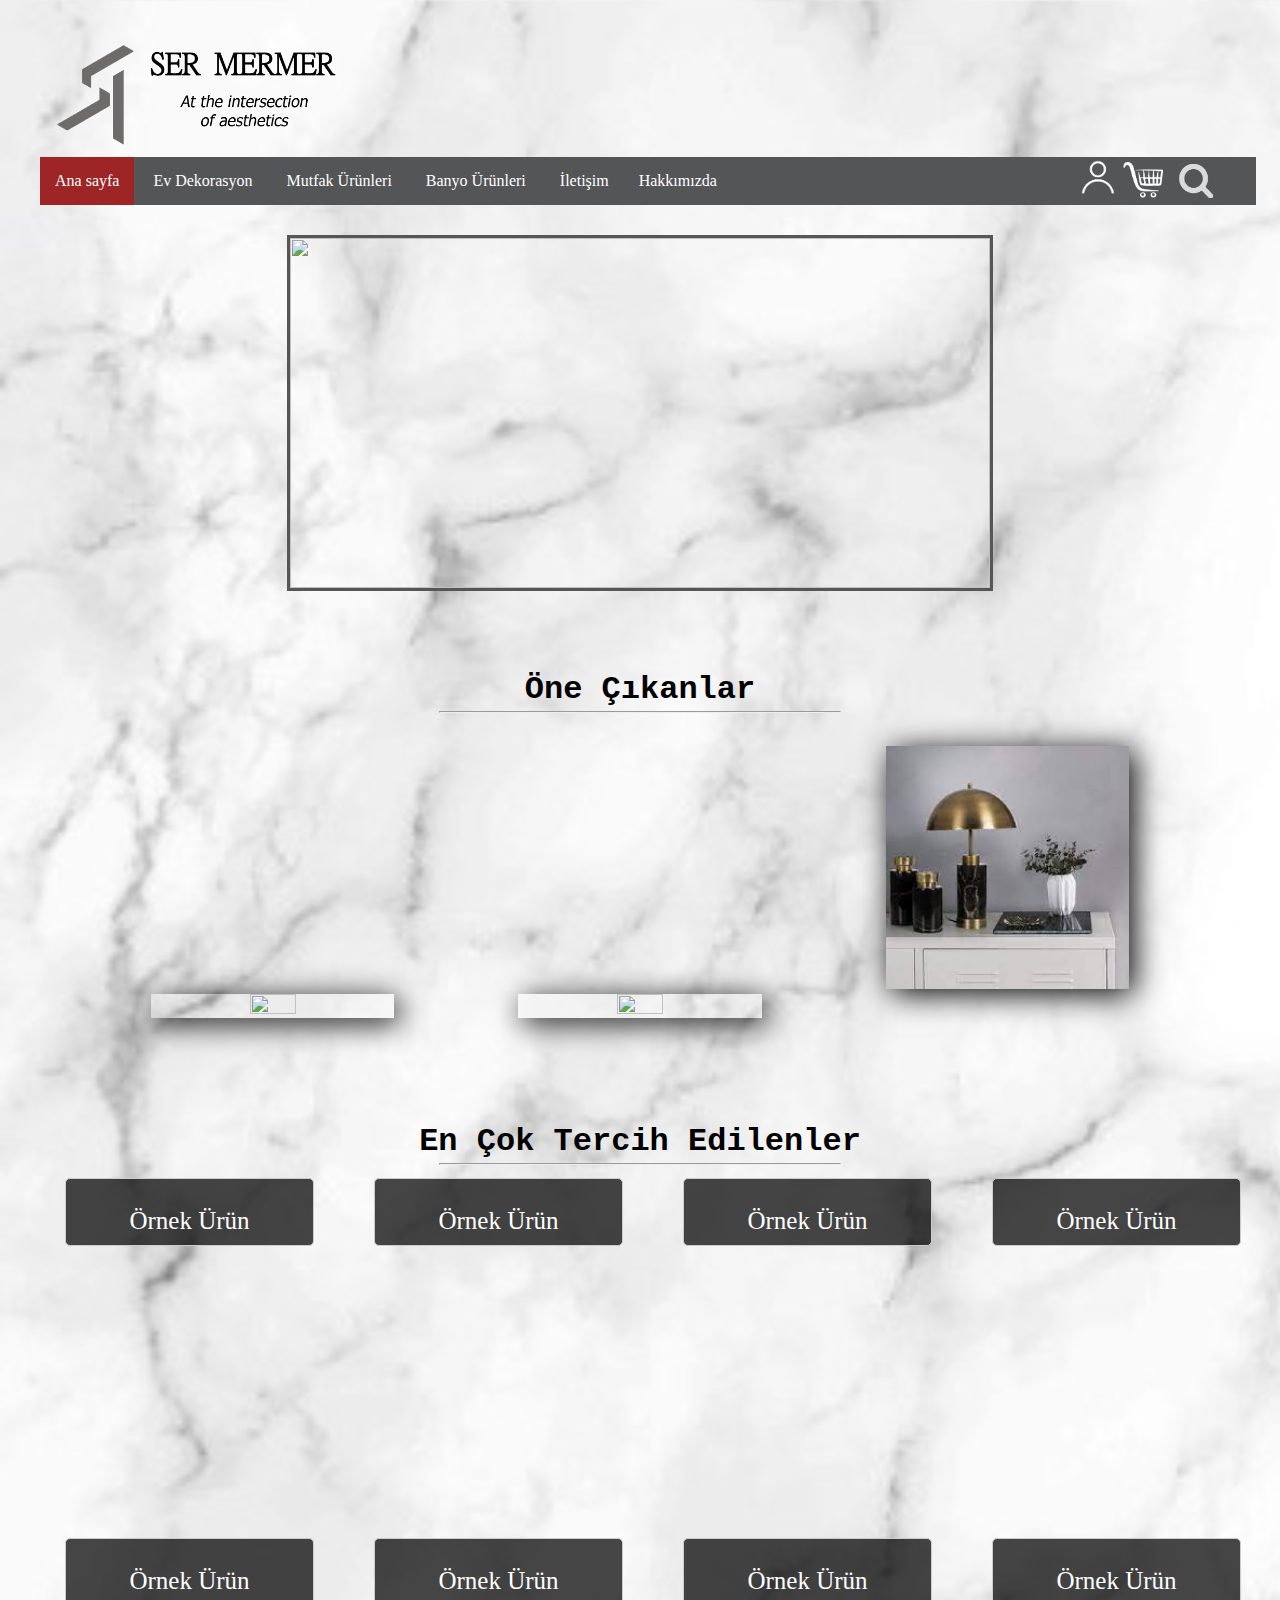
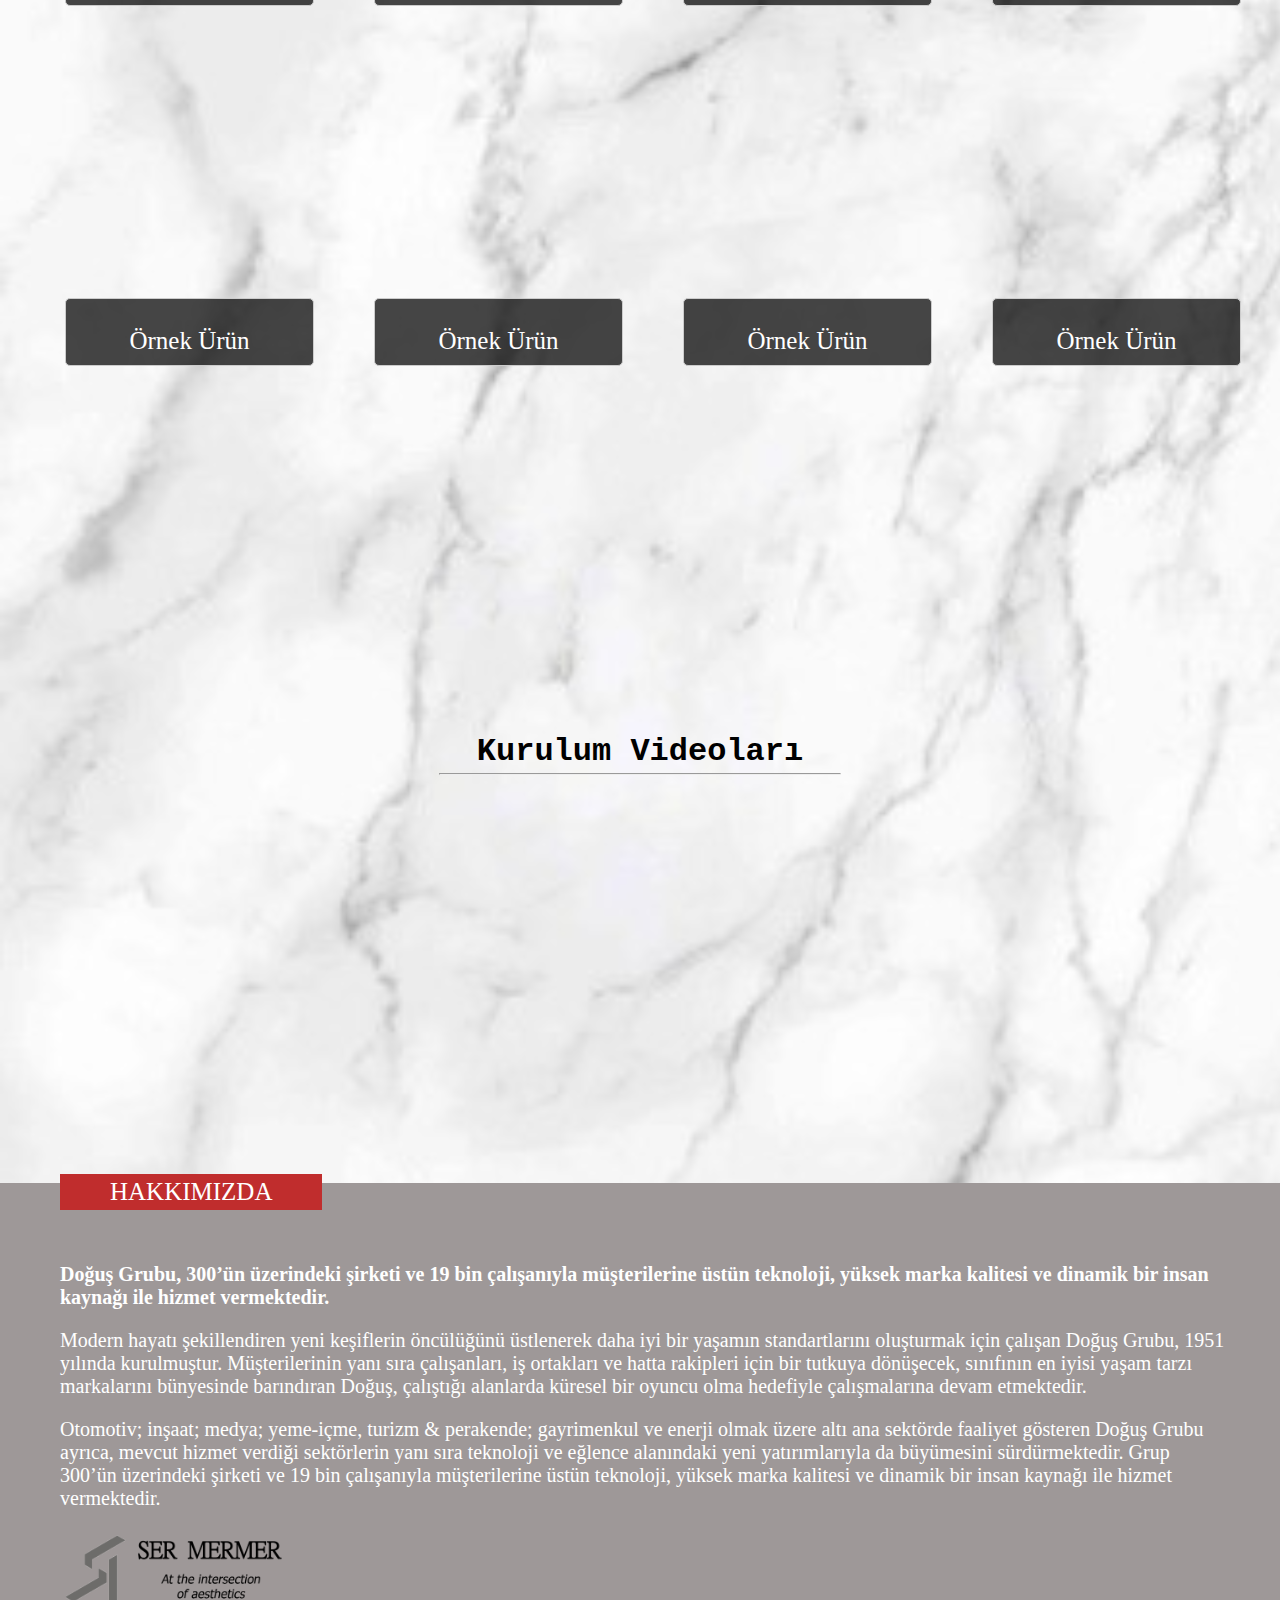
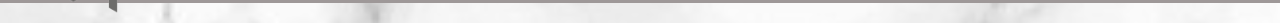
==== index.html @ 0c287755 "Ser Mermer" ====
<!DOCTYPE html>
<html lang="tr">
<head>
    <meta charset="UTF-8">
    <link rel="stylesheet" href="imagehover.css">
    <link rel="stylesheet" href="mermer.css">
    <title>Ser Mermer.com</title>
    <script src="https://ajax.googleapis.com/ajax/libs/jquery/3.5.1/jquery.min.js"></script>
</head>
<body>
    <img id="logoimg" src="logo.png" alt=""> 

    <ul>
        <li id="homepage" ><a href="#">Ana sayfa</a></li>
        




        <li><a href="#ev dekorasyon">Ev Dekorasyon</a>
         <ul>
      
            <li><a href="#küllük">Küllük</a></li>
            <li><a href="#gece lambası">Gece Lambası</a></li> 
            <li><a href="#dekoratif ürünler">Dekoratif Ürünler</a></li>   
            <li><a href="#">Mumluk</a></li> 
            <li><a href="#">Orta Sehpa</a></li>
            <li><a href="#">Zigon Sehpa</a></li>       
            
          </ul>
        </li>

      
          
      
        <li><a href="#mutfak ürünleri">Mutfak Ürünleri</a>
        <ul>
            <li><a href="#tepsi">Tepsi</a></li>
            <li><a href="#peçetelik">Peçetelik</a></li>
            <li><a href="#">Sunum Tabağı</a></li>
            <li><a href="#">Kaşıklık</a></li>
            <li><a href="#">Havan Seti</a></li>
            
        </ul>
    </li>



        <li><a href="#banyo Ürünleri">Banyo Ürünleri</a>
            <ul>
                <li><a href="#peçetelik">Peçetelik</a></li>
                <li><a href="#sabunluk">Sabunluk</a></li>
                <li><a href="#">Çöp Kovası</a></li>
                <li><a href="#">Banyo Seti </a></li>

                
            </ul>
        
        </li>
      
        <li><a href="#iletisim">İletişim</a>
        <ul >
            <li><a href="#whatsapp">WhatsApp</a></li>
      
            <li><a href="#instagram">İnstagram</a></li> 
            <li><a href="https://www.google.com/maps/dir//40.5237374,34.9373177/@40.5237163,34.8672778,12z">Adres</a> <img id="konumlogo" src="konum.png" alt="" width="30" > </li>
        </ul>
        <li><a href="http://127.0.0.1:5501/hakk%C4%B1m%C4%B1zda.html">Hakkımızda</a></li>
    </li>


      </ul>
      <div class="slider">
        <div class="slider-content">
            <div class="slider-item">
                <img  src="https://www.sandalyeonline.com/class/INNOVAEditor/assets/mermer-yemek-masasi/sandalye-online-mermer-yemek-masasi-gorsel%20(2).jpg" alt=""  width="700" height="350"  >

            </div>
            <div class="slider-item">
                <img src="https://www.cendekor.com/wp-content/uploads/2019/01/kocaeli-mermer-masa.png" alt="" width="700" height="350" >

            </div>
            <div class="slider-item">
                <img src="https://www.medusahome.com.tr/arcadia-yemek-masasi-tam-mermer-sabit-yemek-masalari-68305-11-B.jpg" alt="" width="700" height="350" >

            </div>
            <div class="slider-item">
                <img src="https://www.medusahome.com.tr/europa-ceviz-yemek-masasi-acilir-yemek-masalari-56694-94-B.jpg" alt="" width="700" height="350" >

            </div>
            <div class="slider-item">
                <img src="http://www.engince.com.tr/Uploads/UrunResimleri/buyuk/Vensy-Yemek-Odasi-Takimi-86f6.jpg" alt="" width="700" height="350" >

            </div>

        </div>

    </div>

    <div id="link" >
        <a href="http://127.0.0.1:5501/giris.html" title="Kullanıcı Girişi" ><img src="kullanicii.png" alt="" width="42"></a>
        <a href="#" title="Sepetim" target="_blank" ><img src="sepet.png" alt="" width="40"></a>
        <a href="#" title="Arama"><img src="aramalogo.png" alt="" width="48" ></a>
    </div>
 
   
    <h1>Öne Çıkanlar</h1> <hr>


<div class="hover-overlay-container">  
        <img class="görsel" src="https://buyglovesonline.org/admins/325_f6bc/90678-mermer-banyo-aksesuarlar-dis-frcas-tutucu-seti-sabunluklu-lueks-banyo-aksesuar-bardak-sabunluk-mat-siyah.jpg">
        <img class="görsel" src="https://encrypted-tbn0.gstatic.com/images?q=tbn:ANd9GcQaNXqO7fXTQBuVkKPFZfL4uu-jMjIBf5fQGg&usqp=CAU">
        <img class="görsel" src="[data-uri]">

</div>
       
<h1>En Çok Tercih Edilenler</h1> <hr>

<div id="areaProduct">
    <div class="proWrap">
        <div class="proImg"><img src="https://encrypted-tbn0.gstatic.com/images?q=tbn:ANd9GcRhXDghISs4u7TP-YORH2osvYToOmko9r_NAw&usqp=CAU"  alt="" title="" /></div>
        <div class="proTitle">Örnek Ürün</div>
        <div class="proDetail">
          <div class="proPrice">Fiyat:2000TL </div>
          <div class="proLink"><a href="#">Detaylar</a></div>
        </div>
      </div>
      <div class="proWrap">
        <div class="proImg"><img src="https://encrypted-tbn0.gstatic.com/images?q=tbn:ANd9GcTmmBX43mxl4P417FNwJHxjjoNGH4Thy9RENw&usqp=CAU"  alt="" title="" /></div>
        <div class="proTitle">Örnek Ürün</div>
        <div class="proDetail">
          <div class="proPrice">Fiyat:2000TL </div>
          <div class="proLink"><a href="#">Detaylar</a></div>
        </div>
      </div>
      <div class="proWrap">
        <div class="proImg"><img src="https://encrypted-tbn0.gstatic.com/images?q=tbn:ANd9GcS1ZgGWbq7W1tW_RKw_Fip9mb0QdX0TEbjYfA&usqp=CAU"  alt="" title="" /></div>
        <div class="proTitle">Örnek Ürün</div>
        <div class="proDetail">
          <div class="proPrice">Fiyat:2000TL </div>
          <div class="proLink"><a href="#">Detaylar</a></div>
        </div>
      </div>
      <div class="proWrap">
          <div class="proImg"><img src="https://encrypted-tbn0.gstatic.com/images?q=tbn:ANd9GcSqLdVMxa-cdtr36hj-ZC1bFu8KJUPKZuy1xA&usqp=CAU"  alt="" title="" /></div>
          <div class="proTitle">Örnek Ürün</div>
          <div class="proDetail">
            <div class="proPrice">Fiyat:2000TL </div>
            <div class="proLink"><a href="#">Detaylar</a></div>
          </div>
    </div>
</div>
<div id="areaProduct">
      <div class="proWrap">
        <div class="proImg"><img src="https://encrypted-tbn0.gstatic.com/images?q=tbn:ANd9GcRpJJgUtrJGB1hUfBrySESZ7DkAtzppfUaoDg&usqp=CAU"  alt="" title="" /></div>
        <div class="proTitle">Örnek Ürün</div>
        <div class="proDetail">
          <div class="proPrice">Fiyat:2000TL </div>
          <div class="proLink"><a href="#">Detaylar</a></div>
        </div>
      </div>
      <div class="proWrap">
        <div class="proImg"><img src="https://encrypted-tbn0.gstatic.com/images?q=tbn:ANd9GcQI-jGxk0UrCUkcLE8Le3rbw-SNuEqfOK0skQ&usqp=CAU"  alt="" title="" /></div>
        <div class="proTitle">Örnek Ürün</div>
        <div class="proDetail">
          <div class="proPrice">Fiyat:2000TL </div>
          <div class="proLink"><a href="#">Detaylar</a></div>
        </div>
      </div>
      <div class="proWrap">
        <div class="proImg"><img src="https://encrypted-tbn0.gstatic.com/images?q=tbn:ANd9GcQaNXqO7fXTQBuVkKPFZfL4uu-jMjIBf5fQGg&usqp=CAU"  alt="" title="" /></div>
        <div class="proTitle">Örnek Ürün</div>
        <div class="proDetail">
          <div class="proPrice">Fiyat:2000TL </div>
          <div class="proLink"><a href="#">Detaylar</a></div>
        </div>
      </div>
      <div class="proWrap">
          <div class="proImg"><img src="https://encrypted-tbn0.gstatic.com/images?q=tbn:ANd9GcRhigK8_Y82xzsLAOxQhWp1n6tXjWLxtZmatQ&usqp=CAU"  alt="" title="" /></div>
          <div class="proTitle">Örnek Ürün</div>
          <div class="proDetail">
            <div class="proPrice">Fiyat:2000TL </div>
            <div class="proLink"><a href="#">Detaylar</a></div>
          </div>
        </div>
    </div>
    <div id="areaProduct">
        <div class="proWrap">
          <div class="proImg"><img src="https://encrypted-tbn0.gstatic.com/images?q=tbn:ANd9GcRQmmBWI-hQpXT_D_Svm7NDlqWWnBgvKcFB3g&usqp=CAU"  alt="" title="" /></div>
          <div class="proTitle">Örnek Ürün</div>
          <div class="proDetail">
            <div class="proPrice">Fiyat:2000TL </div>
            <div class="proLink"><a href="#">Detaylar</a></div>
          </div>
        </div>
        <div class="proWrap">
          <div class="proImg"><img src="https://encrypted-tbn0.gstatic.com/images?q=tbn:ANd9GcTwIZN3eWZ_wHQmU2qkym4F4759P83x0JMWmg&usqp=CAU"  alt="" title="" /></div>
          <div class="proTitle">Örnek Ürün</div>
          <div class="proDetail">
            <div class="proPrice">Fiyat:2000TL </div>
            <div class="proLink"><a href="#">Detaylar</a></div>
          </div>
        </div>
        <div class="proWrap">
          <div class="proImg"><img src="https://encrypted-tbn0.gstatic.com/images?q=tbn:ANd9GcQg-mgrMIWcADiBXKJq4HesBp8MQTams7JNtg&usqp=CAU"  alt="" title="" /></div>
          <div class="proTitle">Örnek Ürün</div>
          <div class="proDetail">
            <div class="proPrice">Fiyat:2000TL </div>
            <div class="proLink"><a href="#">Detaylar</a></div>
          </div>
        </div>
        <div class="proWrap">
            <div class="proImg"><img src="https://encrypted-tbn0.gstatic.com/images?q=tbn:ANd9GcQ11t0z9b6PP8I1vjNQqMQ0IMAb945zBDecEQ&usqp=CAU"  alt="" title="" /></div>
            <div class="proTitle">Örnek Ürün</div>
            <div class="proDetail">
              <div class="proPrice">Fiyat:2000TL </div>
              <div class="proLink"><a href="#">Detaylar</a></div>
            </div>
          </div>
    </div>
    <h1>Kurulum Videoları</h1>  <hr> 
    <div class="kurulum-video">
        <iframe  src="https://www.youtube.com/embed/FpqCc-8mMws" title="YouTube video player" frameborder="0" allow="accelerometer; autoplay; clipboard-write; encrypted-media; gyroscope; picture-in-picture" allowfullscreen></iframe>
        <iframe  src="https://www.youtube.com/embed/FpqCc-8mMws" title="YouTube video player" frameborder="0" allow="accelerometer; autoplay; clipboard-write; encrypted-media; gyroscope; picture-in-picture" allowfullscreen></iframe>
        <iframe  src="https://www.youtube.com/embed/FpqCc-8mMws" title="YouTube video player" frameborder="0" allow="accelerometer; autoplay; clipboard-write; encrypted-media; gyroscope; picture-in-picture" allowfullscreen></iframe>
    </div> 

  <div class="enalt">
    <p><b>Doğuş Grubu, 300’ün üzerindeki şirketi ve 19 bin çalışanıyla müşterilerine üstün teknoloji, yüksek marka kalitesi ve dinamik bir insan kaynağı ile hizmet vermektedir.</b></p>
    <p>Modern hayatı şekillendiren yeni keşiflerin öncülüğünü üstlenerek daha iyi bir yaşamın standartlarını oluşturmak için çalışan Doğuş Grubu, 1951 yılında kurulmuştur. Müşterilerinin yanı sıra çalışanları, iş ortakları ve hatta rakipleri için bir tutkuya dönüşecek, sınıfının en iyisi yaşam tarzı markalarını bünyesinde barındıran Doğuş, çalıştığı alanlarda küresel bir oyuncu olma hedefiyle çalışmalarına devam etmektedir.</p>
    <p>Otomotiv; inşaat; medya; yeme-içme, turizm & perakende; gayrimenkul ve enerji olmak üzere altı ana sektörde faaliyet gösteren Doğuş Grubu ayrıca, mevcut hizmet verdiği sektörlerin yanı sıra teknoloji ve eğlence alanındaki yeni yatırımlarıyla da büyümesini sürdürmektedir. Grup 300’ün üzerindeki şirketi ve 19 bin çalışanıyla müşterilerine üstün teknoloji, yüksek marka kalitesi ve dinamik bir insan kaynağı ile hizmet vermektedir.</p>
    <span class="hakkımızda">Hakkımızda</span> 
    <img src="logo.png" alt="" width="20%">
</div>


  <script type="text/javascript" src="javascript.js"> </script>


</body>
</html>
---- mermer.css ----
body{
    background-image:url("Hd5d6c3b972274cf69d6e8bbfd47d46ffP.jpg");
    background-size: cover;
    margin-bottom: -500px;
    margin-left: auto;
    margin-right: auto;
}
#logoimg{
    position: relative;
    width: 300px;
    top: 30px;
    left: 50px;
    
}
#homepage{
    background-color: #9e2525;
}
ul {
    list-style-type: none;
    margin:30px 40px;
    padding: 0;
    overflow: hidden;
    background-color: #535557;
    z-index: 1;
    width: 95%;

    
}
li {
    display:inline-block;
}
li a {
    display: block;
    color: white;
    padding: 15px 15px;
    text-decoration: none;
}

li a:hover{
    background-color:#9e2525; 
}

ul li ul {
    background-color:#535557;
    display:none;
    position:absolute;
    width:180px;
    margin-top: auto;
}

ul li:hover ul{
    display:block;
}
li ul li {
    display:block; 
}



.slider{
    position: relative;
    width: 700px;
    height: 350px;
    border: 3px solid rgb(88, 85, 85);
    margin: auto;
    overflow: hidden;
    z-index: 0;

}
.slider-content{
    position: absolute;
    width: 500%;
    left: 0;
    
    animation: slide 25s infinite;
    
    

}
.slider-item{
    width: 20%;
    float: left;
}

@keyframes slide { 
    0% { 
        transform: translateX(0px);

    }
    10% { 
        transform: translateX(-700px);

    }
    20% { 
        transform: translateX(-700px);

    }
    30% { 
        transform: translateX(-1400px);

    }
    40% { 
        transform: translateX(-1400px);

    }
    50% { 
        transform: translateX(-2100px);

    }
    60% { 
        transform: translateX(-2100px);

    }
    70% { 
        transform: translateX(-2800px);

    }
    80% { 
        transform: translateX(-2800px);

    }
    90% { 
        transform: translateX(0px);

    }
    
     
}
#link{
    float: right;
    left: -65px;
    position:relative;
    top: -435px;}
li img{
    float: right;
    margin:-38px 10px;
}
h1{
    text-align: center;
    font-family:'Courier New', Courier, monospace;
    margin-top: 80px;
    margin-bottom: -5px;
    
}
hr{
    width: 400px;
}
.hover-overlay-container{
    width: auto;
    height: auto;
    text-align: center;
  
}
.hover-overlay-container img{
    margin:25px 60px;
    box-shadow: 5px 5px 30px black;
    width:19%;
    height: 20%;
}

.görsel{
    position: relative;
    transition: all .3s ease-in;
    -moz-transition: all .3s ease-in;
    -webkit-transition: all .3s ease-in;
    -ms-transition: all .3s ease-in;
}
.görsel:hover
{
    z-index:2;
    -webkit-transform: scale(1.5);
    -ms-transform: scale(1.5);  
    -moz-transform: scale(1.5);
    transform: scale(1.3);
}
iframe{
    margin:auto;
    width:350px;
    height: 200px;
}
.kurulum-video{
    display: flex;
    flex-direction: row;
    margin-left: 100px;
    margin-right: 100px;
    margin-top: 0px;
}

#areaProduct {
    position: relative;
    width: 1300px;
    height: 350px;
    padding: 5px;
    margin: auto;
    clear: both;

}
  
.proWrap { 
    padding: 10px 5px 10px 5px;
    background: #030303bb;
    border: 1px solid #ccc;
    width: 15%;
    margin-left: 60px;
    padding: 10px 26px;
    text-align: center;
    float: left;
    cursor: pointer;
    border-radius: 5px;

}
  
.proPrice {
    border: 1px solid #dddddd;
    margin-top: 10px;
    font-family:'Franklin Gothic Medium', 'Arial Narrow', Arial, sans-serif;
    font-size: 15px;
    color: white;
}
  
.proDetail {
    display: none;
    color: white;
    text-align: center;
    
}
  
.classShadow {
    border-color: #999999;
    -moz-box-shadow: 0px 0px 4px 2px #ccc;
    -webkit-box-shadow: 0px 0px 4px 2px #ccc;
    box-shadow: 0px 0px 4px 2px #ccc;
    border-radius: 4px;
}
.proTitle{
    color: white;
    font-size: 25px;
    height: auto;
}
.proLink a{
    color: white;
    text-decoration: none;
    font-size: 20px;
}
.proImg img{
    width: 100%;   
}
.proDetail input{
    border-radius: 5px;
    float: right;
    font-size: 15px;
}
.enalt {
    background: #9e9898;
    margin: 200px 0px;
    padding: 60px;
    position: relative;
    width: 91%;
    height: 300px;
    border: 0px;
}
    
.enalt .hakkımızda {
    background: #c02d2d;
    color: rgb(255, 255, 255);
    font-size: 25px;
    padding: 4px 50px;
    position: absolute;
    text-transform: uppercase;
    top: -9px;
}
    
.enalt .hakkımızda:after {
    border-bottom: 4px solid #992424;
    border-right: 2px solid transparent;
    display: block;
    height: 0;
    position: absolute;
    right: -3px;
    top: -1px;
    width: 0;
}
.enalt p{
    color: white;
    font-size: 20px;
}
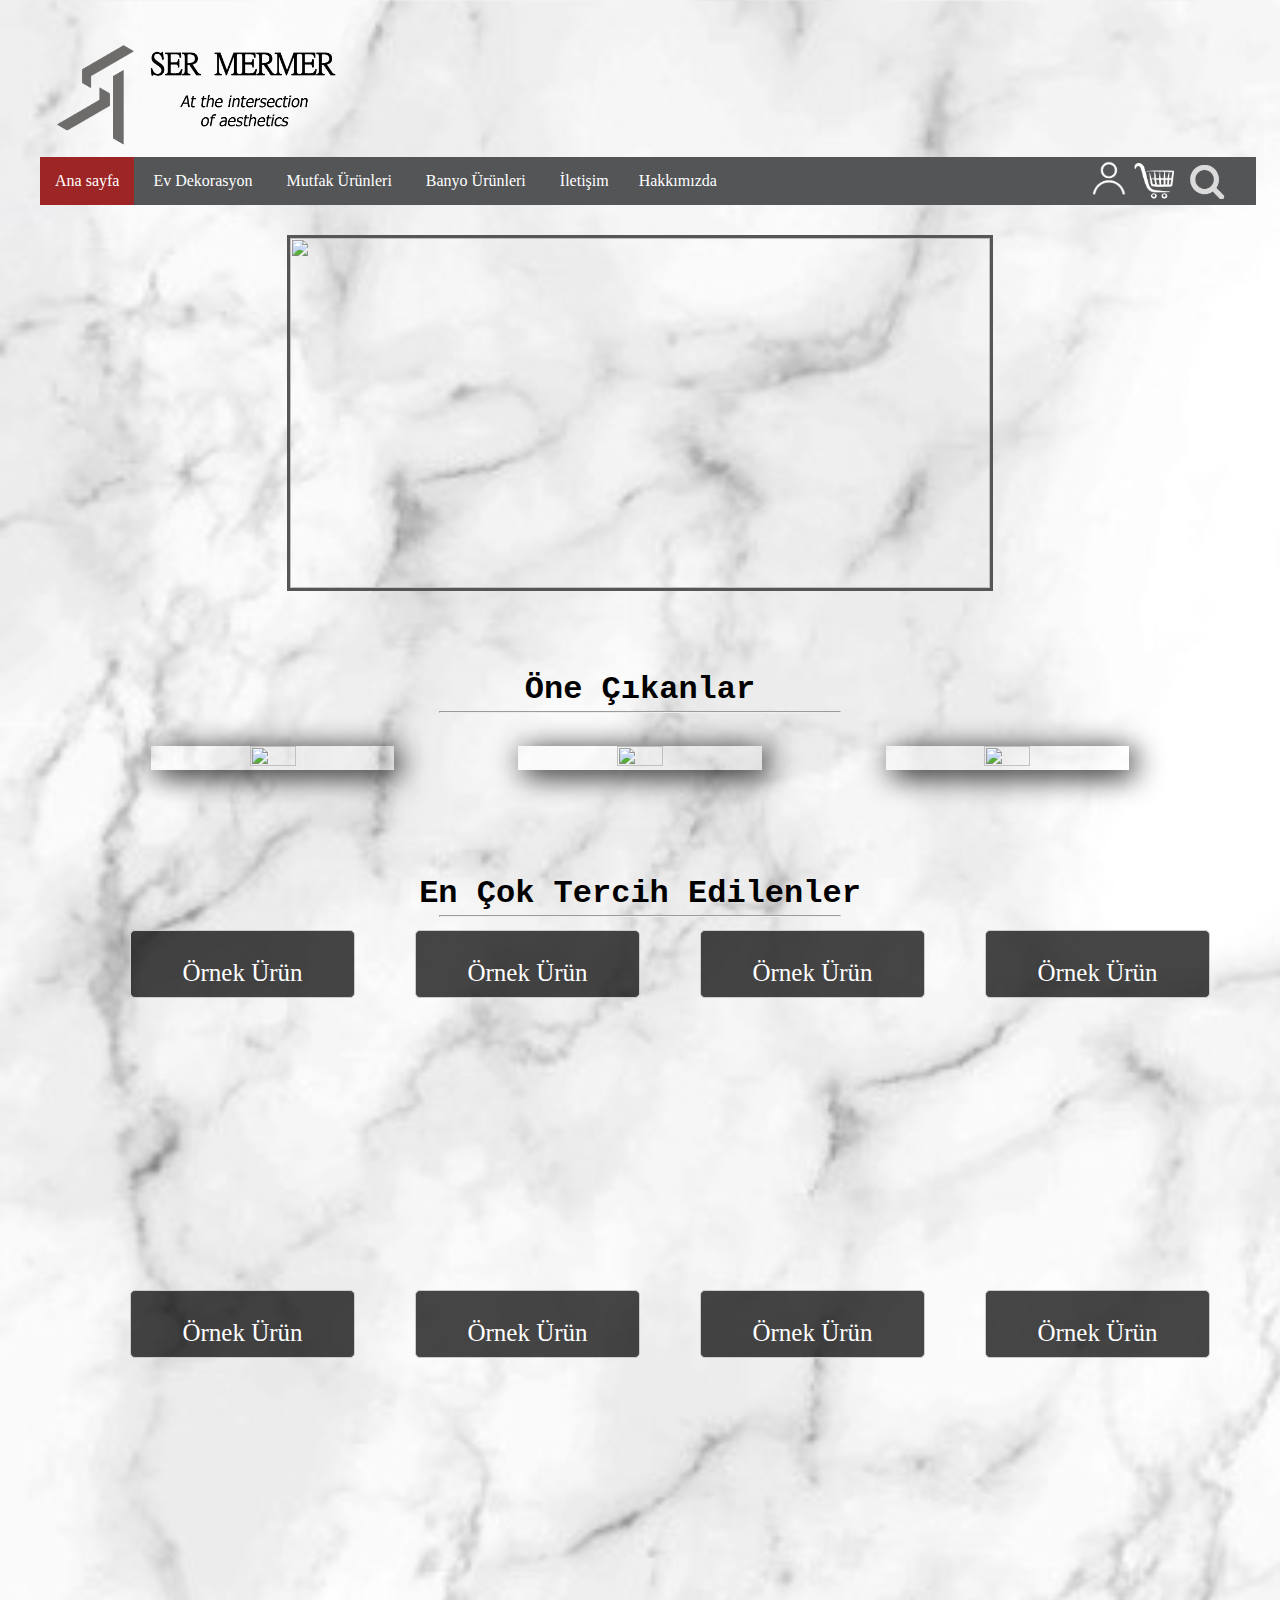
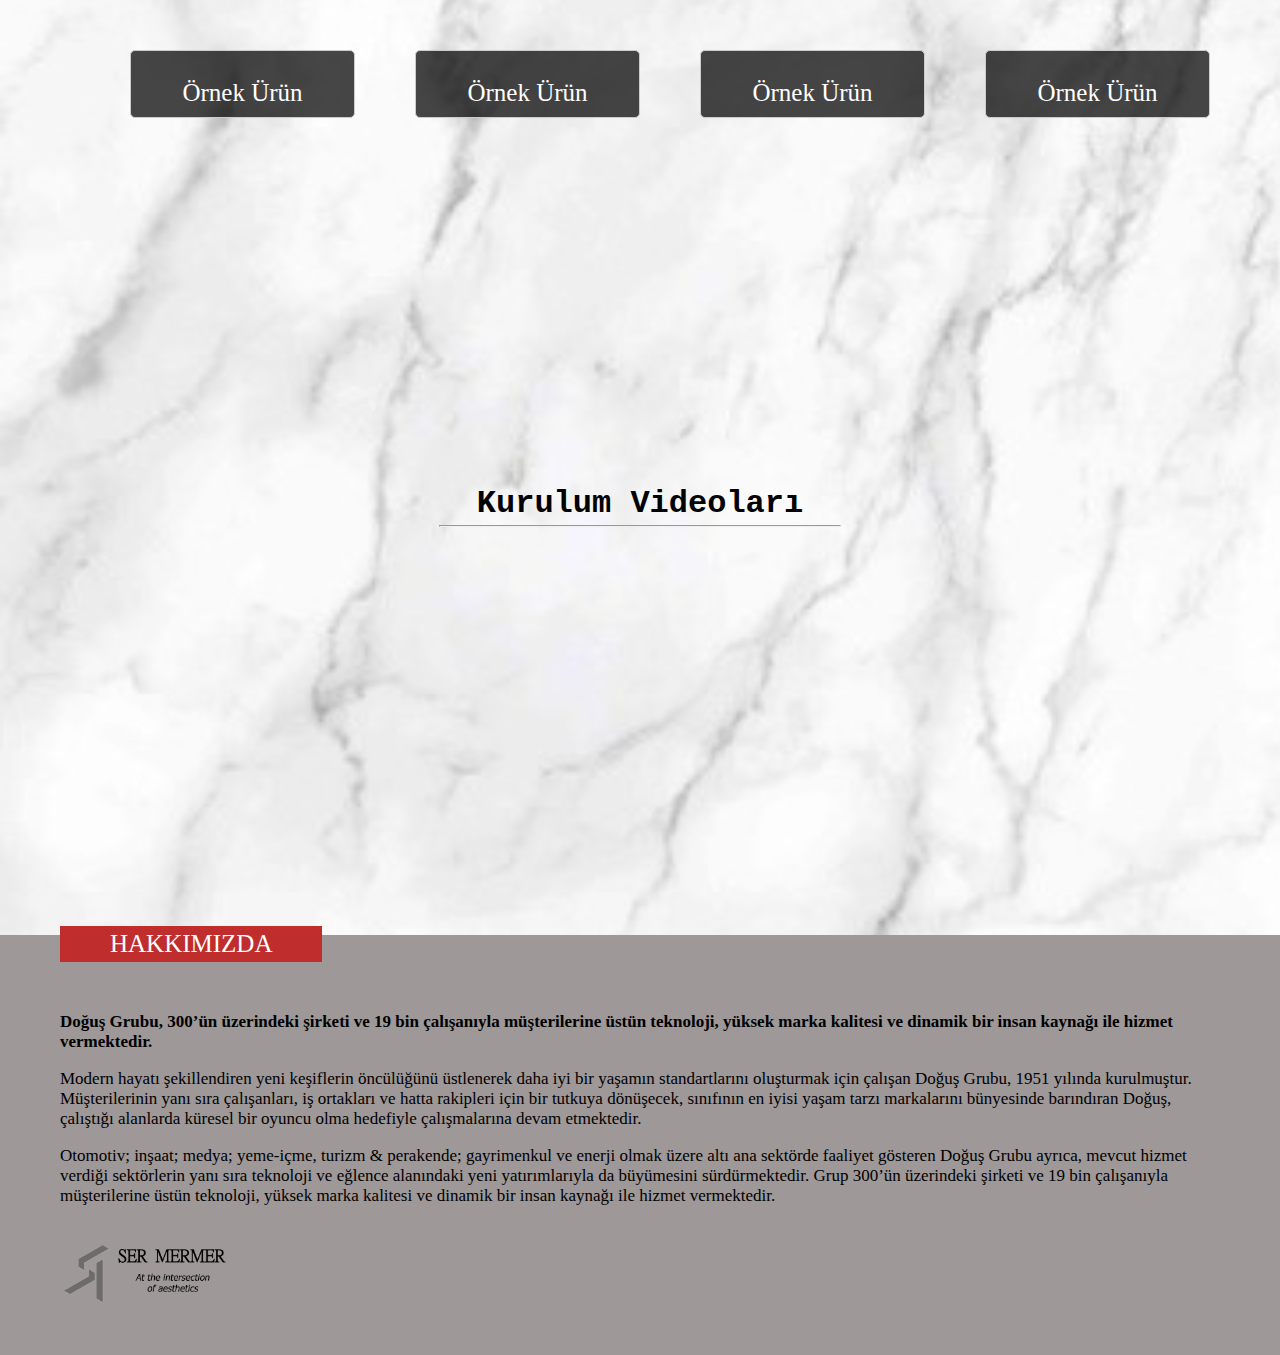
==== commit 239762a5: "Add files via upload" ====
--- a/index.html
+++ b/index.html
@@ -2,6 +2,7 @@
 <html lang="tr">
 <head>
     <meta charset="UTF-8">
+    <meta name="viewport" content="width=device-width, initial-scale=1 , maximum-scale=1">
     <link rel="stylesheet" href="imagehover.css">
     <link rel="stylesheet" href="mermer.css">
     <title>Ser Mermer.com</title>
@@ -12,11 +13,6 @@
 
     <ul>
         <li id="homepage" ><a href="#">Ana sayfa</a></li>
-        
-
-
-
-
         <li><a href="#ev dekorasyon">Ev Dekorasyon</a>
          <ul>
       
@@ -65,9 +61,14 @@
             <li><a href="#instagram">İnstagram</a></li> 
             <li><a href="https://www.google.com/maps/dir//40.5237374,34.9373177/@40.5237163,34.8672778,12z">Adres</a> <img id="konumlogo" src="konum.png" alt="" width="30" > </li>
         </ul>
-        <li><a href="http://127.0.0.1:5501/hakk%C4%B1m%C4%B1zda.html">Hakkımızda</a></li>
+        <li><a href="hakkımızda.html">Hakkımızda</a></li>
     </li>
-
+    
+    <div id="link" >
+      <a href="giris.html" title="Kullanıcı Girişi" ><img src="kullanicii.png" width="42"></a>
+      <a href="#" title="Sepetim" target="_blank" ><img src="sepet.png"  width="40"></a>
+      <a href="#" title="Arama"><img src="aramalogo.png" width="48" ></a>
+  </div>
 
       </ul>
       <div class="slider">
@@ -97,20 +98,13 @@
 
     </div>
 
-    <div id="link" >
-        <a href="http://127.0.0.1:5501/giris.html" title="Kullanıcı Girişi" ><img src="kullanicii.png" alt="" width="42"></a>
-        <a href="#" title="Sepetim" target="_blank" ><img src="sepet.png" alt="" width="40"></a>
-        <a href="#" title="Arama"><img src="aramalogo.png" alt="" width="48" ></a>
-    </div>
- 
-   
     <h1>Öne Çıkanlar</h1> <hr>
 
 
 <div class="hover-overlay-container">  
         <img class="görsel" src="https://buyglovesonline.org/admins/325_f6bc/90678-mermer-banyo-aksesuarlar-dis-frcas-tutucu-seti-sabunluklu-lueks-banyo-aksesuar-bardak-sabunluk-mat-siyah.jpg">
-        <img class="görsel" src="https://encrypted-tbn0.gstatic.com/images?q=tbn:ANd9GcQaNXqO7fXTQBuVkKPFZfL4uu-jMjIBf5fQGg&usqp=CAU">
-        <img class="görsel" src="[data-uri]">
+        <img class="görsel" src="https://st2.myideasoft.com/idea/cx/97/myassets/products/249/pion-metal-zigon-sehpa-ceviz-1.jpg?revision=1581609589">
+        <img class="görsel" src="https://www.mimaksesuar.com/wp-content/uploads/2017/01/98mim-vazo-10.jpg">
 
 </div>
        
@@ -229,8 +223,8 @@
     <p><b>Doğuş Grubu, 300’ün üzerindeki şirketi ve 19 bin çalışanıyla müşterilerine üstün teknoloji, yüksek marka kalitesi ve dinamik bir insan kaynağı ile hizmet vermektedir.</b></p>
     <p>Modern hayatı şekillendiren yeni keşiflerin öncülüğünü üstlenerek daha iyi bir yaşamın standartlarını oluşturmak için çalışan Doğuş Grubu, 1951 yılında kurulmuştur. Müşterilerinin yanı sıra çalışanları, iş ortakları ve hatta rakipleri için bir tutkuya dönüşecek, sınıfının en iyisi yaşam tarzı markalarını bünyesinde barındıran Doğuş, çalıştığı alanlarda küresel bir oyuncu olma hedefiyle çalışmalarına devam etmektedir.</p>
     <p>Otomotiv; inşaat; medya; yeme-içme, turizm & perakende; gayrimenkul ve enerji olmak üzere altı ana sektörde faaliyet gösteren Doğuş Grubu ayrıca, mevcut hizmet verdiği sektörlerin yanı sıra teknoloji ve eğlence alanındaki yeni yatırımlarıyla da büyümesini sürdürmektedir. Grup 300’ün üzerindeki şirketi ve 19 bin çalışanıyla müşterilerine üstün teknoloji, yüksek marka kalitesi ve dinamik bir insan kaynağı ile hizmet vermektedir.</p>
-    <span class="hakkımızda">Hakkımızda</span> 
-    <img src="logo.png" alt="" width="20%">
+    <span class="hakkımızda">Hakkımızda</span> <br>
+    <img src="logo.png" alt="" width="15%">
 </div>
 
 
@@ -238,5 +232,4 @@
 
 
 </body>
-</html>
-       
+</html>--- a/mermer.css
+++ b/mermer.css
@@ -128,9 +128,8 @@
 }
 #link{
     float: right;
-    left: -65px;
-    position:relative;
-    top: -435px;}
+    padding-right: 30px;
+}
 li img{
     float: right;
     margin:-38px 10px;
@@ -181,14 +180,12 @@
 .kurulum-video{
     display: flex;
     flex-direction: row;
-    margin-left: 100px;
-    margin-right: 100px;
     margin-top: 0px;
 }
 
 #areaProduct {
     position: relative;
-    width: 1300px;
+    width: 1140px;
     height: 350px;
     padding: 5px;
     margin: auto;
@@ -255,7 +252,7 @@
     margin: 200px 0px;
     padding: 60px;
     position: relative;
-    width: 91%;
+    width: auto;
     height: 300px;
     border: 0px;
 }
@@ -281,6 +278,6 @@
     width: 0;
 }
 .enalt p{
-    color: white;
-    font-size: 20px;
+    color: rgb(0, 0, 0);
+    font-size: 17px;
 }